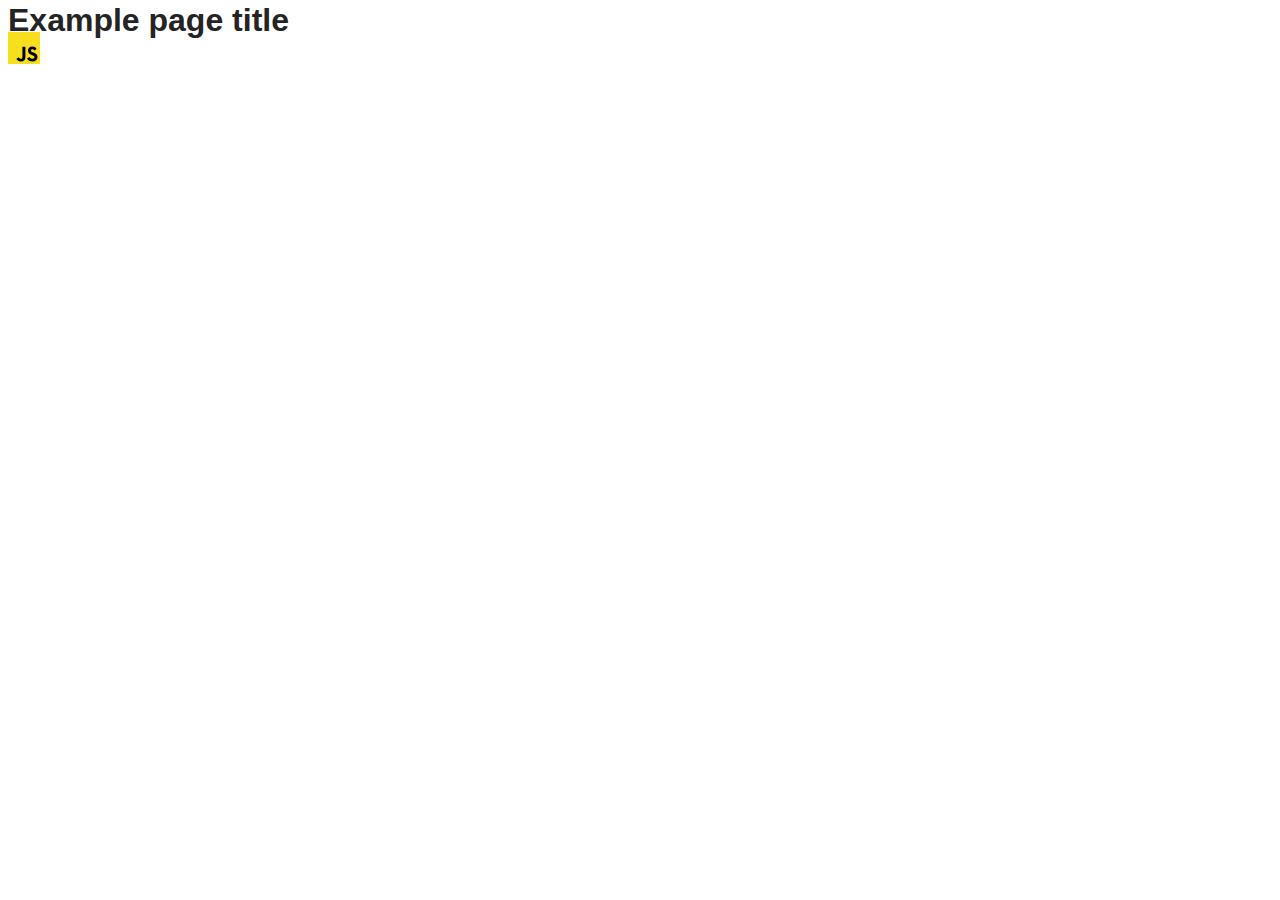
==== src/index.html @ 5f9b39de "Initial commit" ====
<!DOCTYPE html>
<html lang="en">
  <head>
    <meta charset="UTF-8" />
    <link rel="icon" type="image/svg+xml" href="/favicon.svg" />
    <meta name="viewport" content="width=device-width, initial-scale=1.0" />
    <title>Vanilla App Template</title>
    <link rel="stylesheet" href="./css/styles.css" />
  </head>
  <body>
    <load ="partials/header.html" />

    <section>
      <h1>Example page title</h1>
      <!-- Path to images as from index.html file -->
      <img src="./img/javascript.svg" alt="" />
    </section>

    <!-- Loads the specified .html file -->
    <load ="partials/vite-promo.html" />

    <script type="module" src="./main.js"></script>
  </body>
</html>
---- src/css/styles.css ----
/**
  |============================
  | include css partials with
  | default @import url()
  |============================
*/
@import url('./reset.css');
@import url('./vite-promo.css');
@import url('./header.css');

:root {
  font-family: Inter, Avenir, Helvetica, Arial, sans-serif;
  font-size: 16px;
  line-height: 24px;
  font-weight: 400;

  color: #242424;
  background-color: rgba(255, 255, 255, 0.87);

  font-synthesis: none;
  text-rendering: optimizeLegibility;
  -webkit-font-smoothing: antialiased;
  -moz-osx-font-smoothing: grayscale;
  -webkit-text-size-adjust: 100%;
}
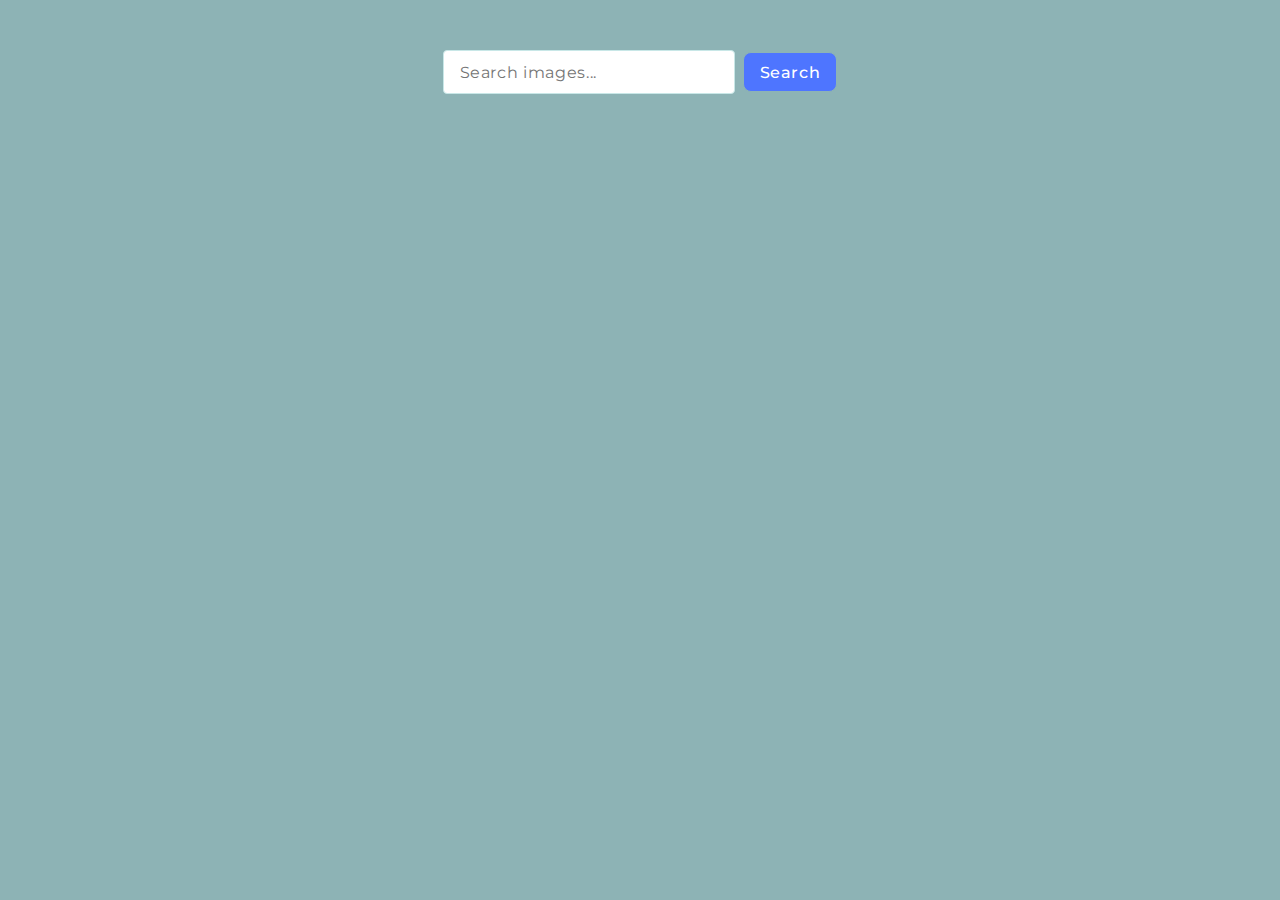
==== commit 0e51d004: "Виконав ДЗ Модуль 12" ====
--- a/src/index.html
+++ b/src/index.html
@@ -5,20 +5,35 @@
     <link rel="icon" type="image/svg+xml" href="/favicon.svg" />
     <meta name="viewport" content="width=device-width, initial-scale=1.0" />
     <title>Vanilla App Template</title>
+    <link rel="preconnect" href="https://fonts.googleapis.com" />
+    <link rel="preconnect" href="https://fonts.gstatic.com" crossorigin />
+    <link
+      href="https://fonts.googleapis.com/css2?family=Montserrat:ital,wght@0,100..900;1,100..900&display=swap"
+      rel="stylesheet"
+    />
     <link rel="stylesheet" href="./css/styles.css" />
   </head>
   <body>
-    <load ="partials/header.html" />
-
-    <section>
-      <h1>Example page title</h1>
-      <!-- Path to images as from index.html file -->
-      <img src="./img/javascript.svg" alt="" />
-    </section>
-
-    <!-- Loads the specified .html file -->
-    <load ="partials/vite-promo.html" />
-
+    <form class="input-form">
+      <input
+        type="text"
+        id="search-images"
+        name="query"
+        placeholder="Search images..."
+        autocomplete="off"
+      />
+      <button class="submit-button" type="submit" data-start>Search</button>
+    </form>
+    <div class="loader-container hide">
+      <span class="loader"></span>
+    </div>
+    <ul class="gallery"></ul>
+    <div class="loadMore-container">
+      <button class="loadMore-button hide" type="button" data-start>
+        Load more
+      </button>
+      <span class="loadMore loader hide"></span>
+    </div>
     <script type="module" src="./main.js"></script>
   </body>
 </html>
--- a/src/css/styles.css
+++ b/src/css/styles.css
@@ -5,17 +5,14 @@
   |============================
 */
 @import url('./reset.css');
-@import url('./vite-promo.css');
-@import url('./header.css');
 
 :root {
-  font-family: Inter, Avenir, Helvetica, Arial, sans-serif;
+  font-family: Inter, Avenir, Helvetica, Arial, Montserrat, sans-serif;
   font-size: 16px;
   line-height: 24px;
   font-weight: 400;
 
   color: #242424;
-  background-color: rgba(255, 255, 255, 0.87);
 
   font-synthesis: none;
   text-rendering: optimizeLegibility;
@@ -23,3 +20,170 @@
   -moz-osx-font-smoothing: grayscale;
   -webkit-text-size-adjust: 100%;
 }
+html {
+  box-sizing: border-box;
+}
+
+body {
+  padding-top: 50px;
+  margin: 0;
+  background-color: rgb(141, 179, 181);
+}
+.input-form {
+  display: flex;
+  align-items: center;
+  gap: 8px;
+  justify-content: center;
+}
+.input-form input {
+  width: 272px;
+  height: 40px;
+  padding-left: 16px;
+  border-radius: 4px;
+  border: 1px solid #c8e7e7;
+  color: #2e2f42;
+  font-family: Montserrat;
+  font-size: 16px;
+  font-style: normal;
+  font-weight: 400;
+  line-height: 24px; /* 150% */
+  letter-spacing: 0.64px;
+  transition: border 250ms cubic-bezier(0.4, 0, 0.2, 1);
+}
+input:focus {
+  border: 1px solid #4e75ff;
+  outline: none;
+}
+input:hover {
+  border: 1px solid #000;
+  outline: none;
+}
+button {
+  border-radius: 8px;
+  height: 40px;
+  background: #cfcfcf;
+  padding: 8px 16px;
+  border: solid 1px rgb(141, 179, 181);
+  color: #989898;
+  font-family: Montserrat;
+  font-size: 16px;
+  font-style: normal;
+  font-weight: 500;
+  line-height: 24px; /* 150% */
+  letter-spacing: 0.64px;
+  background: #4e75ff;
+  color: #fff;
+  transition: background 250ms cubic-bezier(0.4, 0, 0.2, 1);
+}
+
+button:hover {
+  background: #6c8cff;
+}
+.loader {
+  width: 48px;
+  height: 48px;
+  border-radius: 50%;
+  display: inline-block;
+  border-top: 4px solid #fff;
+  border-right: 4px solid transparent;
+  box-sizing: border-box;
+  animation: rotation 1s linear infinite;
+}
+.loader::after {
+  content: '';
+  box-sizing: border-box;
+  position: absolute;
+  left: 0;
+  top: 0;
+  width: 48px;
+  height: 48px;
+  border-radius: 50%;
+  border-left: 4px solid #ff3d00;
+  border-bottom: 4px solid transparent;
+  animation: rotation 0.5s linear infinite reverse;
+}
+@keyframes rotation {
+  0% {
+    transform: rotate(0deg);
+  }
+  100% {
+    transform: rotate(360deg);
+  }
+}
+.loader-container {
+  display: flex;
+  justify-content: center;
+  margin-top: 50px;
+}
+
+/* Gallery styles */
+.gallery {
+  margin-top: 16px;
+  max-width: 1440px;
+  margin-left: auto;
+  margin-right: auto;
+  display: flex;
+  flex-wrap: wrap;
+  gap: 56px;
+  justify-content: center;
+  column-gap: 18px;
+}
+.gallery-item {
+  width: 270px;
+  height: 150px;
+  border: 1px solid rgb(75, 116, 95);
+  border-radius: 4px;
+  transition: transform 500ms cubic-bezier(0.4, 0, 0.2, 1);
+}
+.gallery-link {
+  display: block;
+  width: 100%;
+  height: 100%;
+  margin: 0px;
+  padding: 0px;
+}
+.gallery-image {
+  width: 100%;
+  height: 100%;
+}
+.gallery-item:hover {
+  transform: scale(1.05);
+}
+
+.image-activity {
+  display: flex;
+  justify-content: space-between;
+  padding-left: 5px;
+  padding-right: 5px;
+  border: 1px solid rgb(75, 116, 95);
+  border-radius: 4px;
+}
+.image-activity-item {
+  display: flex;
+  flex-direction: column;
+  align-items: center;
+}
+.image-activity-type {
+  font-family: Montserrat;
+  font-size: 12px;
+  font-style: bold;
+  font-weight: 700;
+  line-height: 24px; /* 150% */
+  letter-spacing: 0.64px;
+}
+.image-activity p {
+  font-family: Montserrat;
+  font-size: 12px;
+  font-style: bold;
+  font-weight: 500;
+  line-height: 14px; /* 150% */
+  letter-spacing: 0.64px;
+}
+.loadMore-container {
+  display: flex;
+  justify-content: center;
+  margin-top: 60px;
+}
+.hide {
+  display: none;
+}
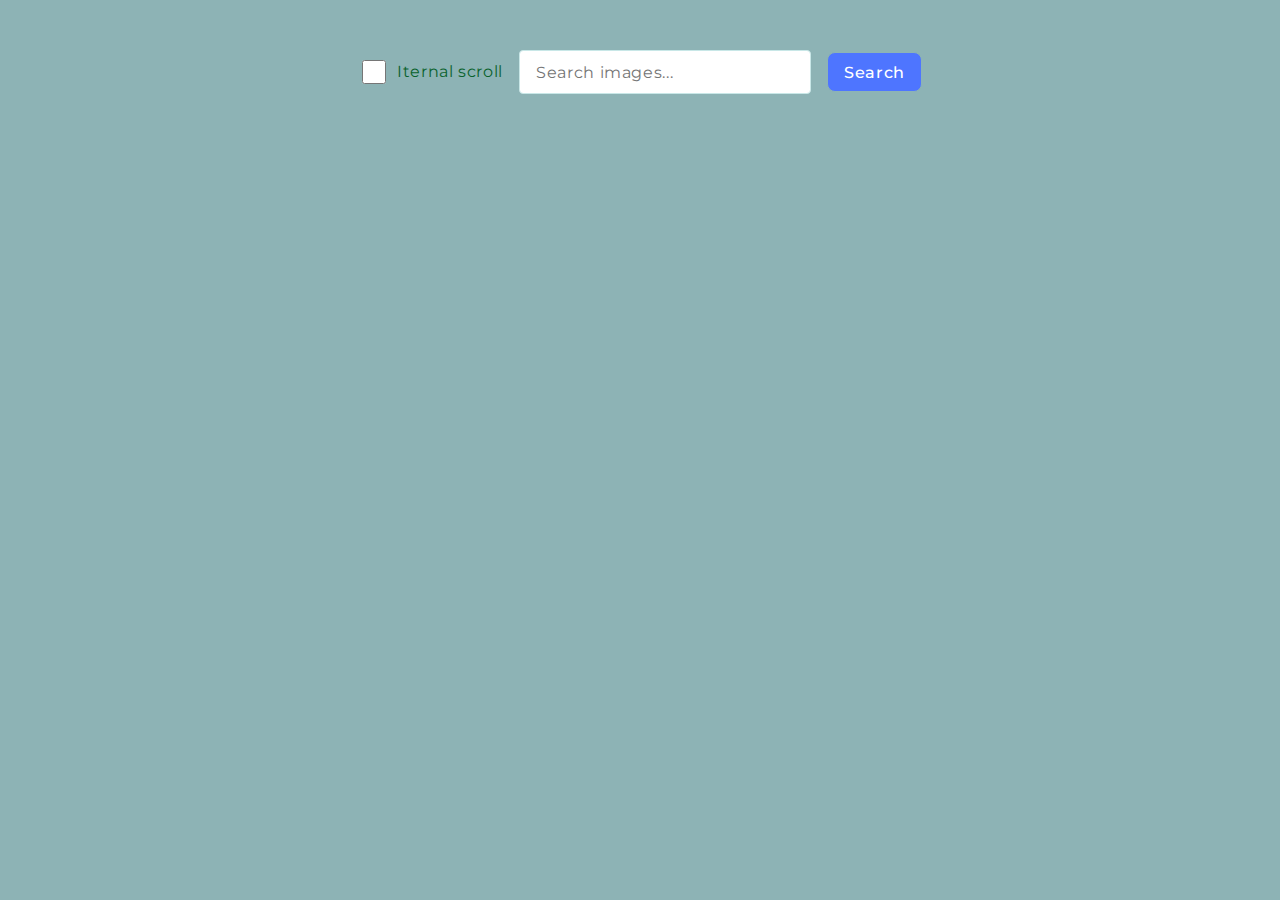
==== commit 3a9ae349: "Iternal scroll is added" ====
--- a/src/index.html
+++ b/src/index.html
@@ -14,25 +14,45 @@
     <link rel="stylesheet" href="./css/styles.css" />
   </head>
   <body>
-    <form class="input-form">
-      <input
-        type="text"
-        id="search-images"
-        name="query"
-        placeholder="Search images..."
-        autocomplete="off"
-      />
-      <button class="submit-button" type="submit" data-start>Search</button>
-    </form>
+    <div class="search-options">
+      <div class="check-box">
+        <input
+          type="checkbox"
+          class="scroll-status"
+          name="iternal-scroll"
+          id="iternal-scroll"
+        />
+        <label class="check-box-text" for="iternal-scroll"
+          >Iternal scroll</label
+        >
+      </div>
+      <form class="input-form">
+        <input
+          type="text"
+          id="search-images"
+          name="query"
+          placeholder="Search images..."
+          autocomplete="off"
+        />
+        <button class="submit-button" type="submit" data-start>Search</button>
+      </form>
+    </div>
+
     <div class="loader-container hide">
       <span class="loader"></span>
     </div>
+
     <ul class="gallery"></ul>
+
+    <div class="js-target rectangle hide">
+      <span class="loadMorescroll loader hide"></span>
+    </div>
+
     <div class="loadMore-container">
       <button class="loadMore-button hide" type="button" data-start>
-        Load more
+        <span class="loadMore loader hide"></span>
+        <span class="lmbutton-text-content">Load more</span>
       </button>
-      <span class="loadMore loader hide"></span>
     </div>
     <script type="module" src="./main.js"></script>
   </body>
--- a/src/css/styles.css
+++ b/src/css/styles.css
@@ -32,7 +32,7 @@
 .input-form {
   display: flex;
   align-items: center;
-  gap: 8px;
+  gap: 16px;
   justify-content: center;
 }
 .input-form input {
@@ -58,6 +58,24 @@
   border: 1px solid #000;
   outline: none;
 }
+#iternal-scroll {
+  width: 24px;
+  height: 24px;
+}
+.check-box-text {
+  color: #0a622d;
+  font-family: Montserrat;
+  font-size: 16px;
+  font-style: normal;
+  font-weight: 400;
+  line-height: 24px; /* 150% */
+  letter-spacing: 0.64px;
+}
+.check-box {
+  display: flex;
+  align-items: center;
+  gap: 8px;
+}
 button {
   border-radius: 8px;
   height: 40px;
@@ -79,9 +97,17 @@
 button:hover {
   background: #6c8cff;
 }
+.loadMore-button {
+  display: flex;
+  gap: 8px;
+  align-items: center;
+}
+.loadMore-button:disabled {
+  background: #7a7c82;
+}
 .loader {
-  width: 48px;
-  height: 48px;
+  width: 20px;
+  height: 20px;
   border-radius: 50%;
   display: inline-block;
   border-top: 4px solid #fff;
@@ -95,8 +121,8 @@
   position: absolute;
   left: 0;
   top: 0;
-  width: 48px;
-  height: 48px;
+  width: 20px;
+  height: 20px;
   border-radius: 50%;
   border-left: 4px solid #ff3d00;
   border-bottom: 4px solid transparent;
@@ -184,6 +210,22 @@
   justify-content: center;
   margin-top: 60px;
 }
+
+.rectangle {
+  display: block;
+  margin-top: 50px;
+  margin-left: auto;
+  margin-right: auto;
+  width: 150px;
+  height: 150px;
+  background-color: transparent;
+}
+.search-options {
+  display: flex;
+  align-items: center;
+  gap: 16px;
+  justify-content: center;
+}
 .hide {
   display: none;
 }
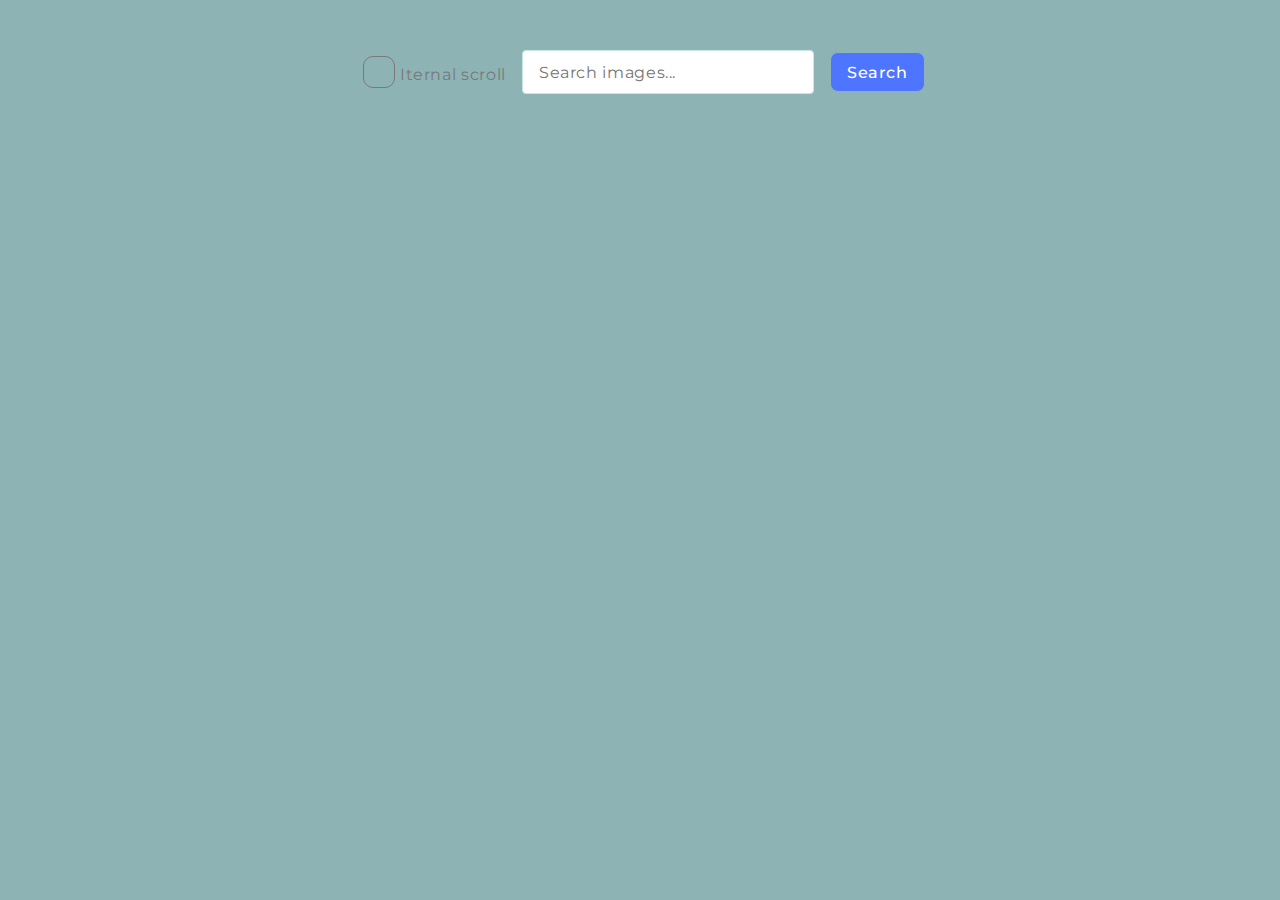
==== commit d9be85a0: "iternalscroll update" ====
--- a/src/index.html
+++ b/src/index.html
@@ -18,13 +18,16 @@
       <div class="check-box">
         <input
           type="checkbox"
-          class="scroll-status"
+          class="scroll-status visually-hidden"
           name="iternal-scroll"
           id="iternal-scroll"
         />
-        <label class="check-box-text" for="iternal-scroll"
-          >Iternal scroll</label
-        >
+        <label class="check-box-text" for="iternal-scroll">
+          <span class="custom-checkbox-ext">
+            <span class="custom-checkbox-int"></span
+          ></span>
+          Iternal scroll
+        </label>
       </div>
       <form class="input-form">
         <input
--- a/src/css/styles.css
+++ b/src/css/styles.css
@@ -58,18 +58,46 @@
   border: 1px solid #000;
   outline: none;
 }
-#iternal-scroll {
-  width: 24px;
-  height: 24px;
-}
+.scroll-status {
+  appearance: none;
+  visibility: hidden;
+  margin: 0px;
+}
+.custom-checkbox-ext {
+  display: inline-flex;
+  align-items: center;
+  justify-content: center;
+  width: 30px;
+  height: 30px;
+  border-radius: 10px;
+  border: 1px solid #797979;
+}
+.custom-checkbox-int {
+  width: 15px;
+  height: 15px;
+  border-radius: 15px;
+  background-color: transparent;
+}
+.scroll-status:checked + .check-box-text .custom-checkbox-int {
+  background-color: #0a622d;
+  border: none;
+}
+.scroll-status:checked + .check-box-text .custom-checkbox-ext {
+  border-color: #0a622d;
+}
+
 .check-box-text {
-  color: #0a622d;
+  color: #797979;
   font-family: Montserrat;
   font-size: 16px;
   font-style: normal;
   font-weight: 400;
   line-height: 24px; /* 150% */
   letter-spacing: 0.64px;
+}
+.scroll-status:checked + .check-box-text {
+  color: #0a622d;
+  scale: 1.1;
 }
 .check-box {
   display: flex;
